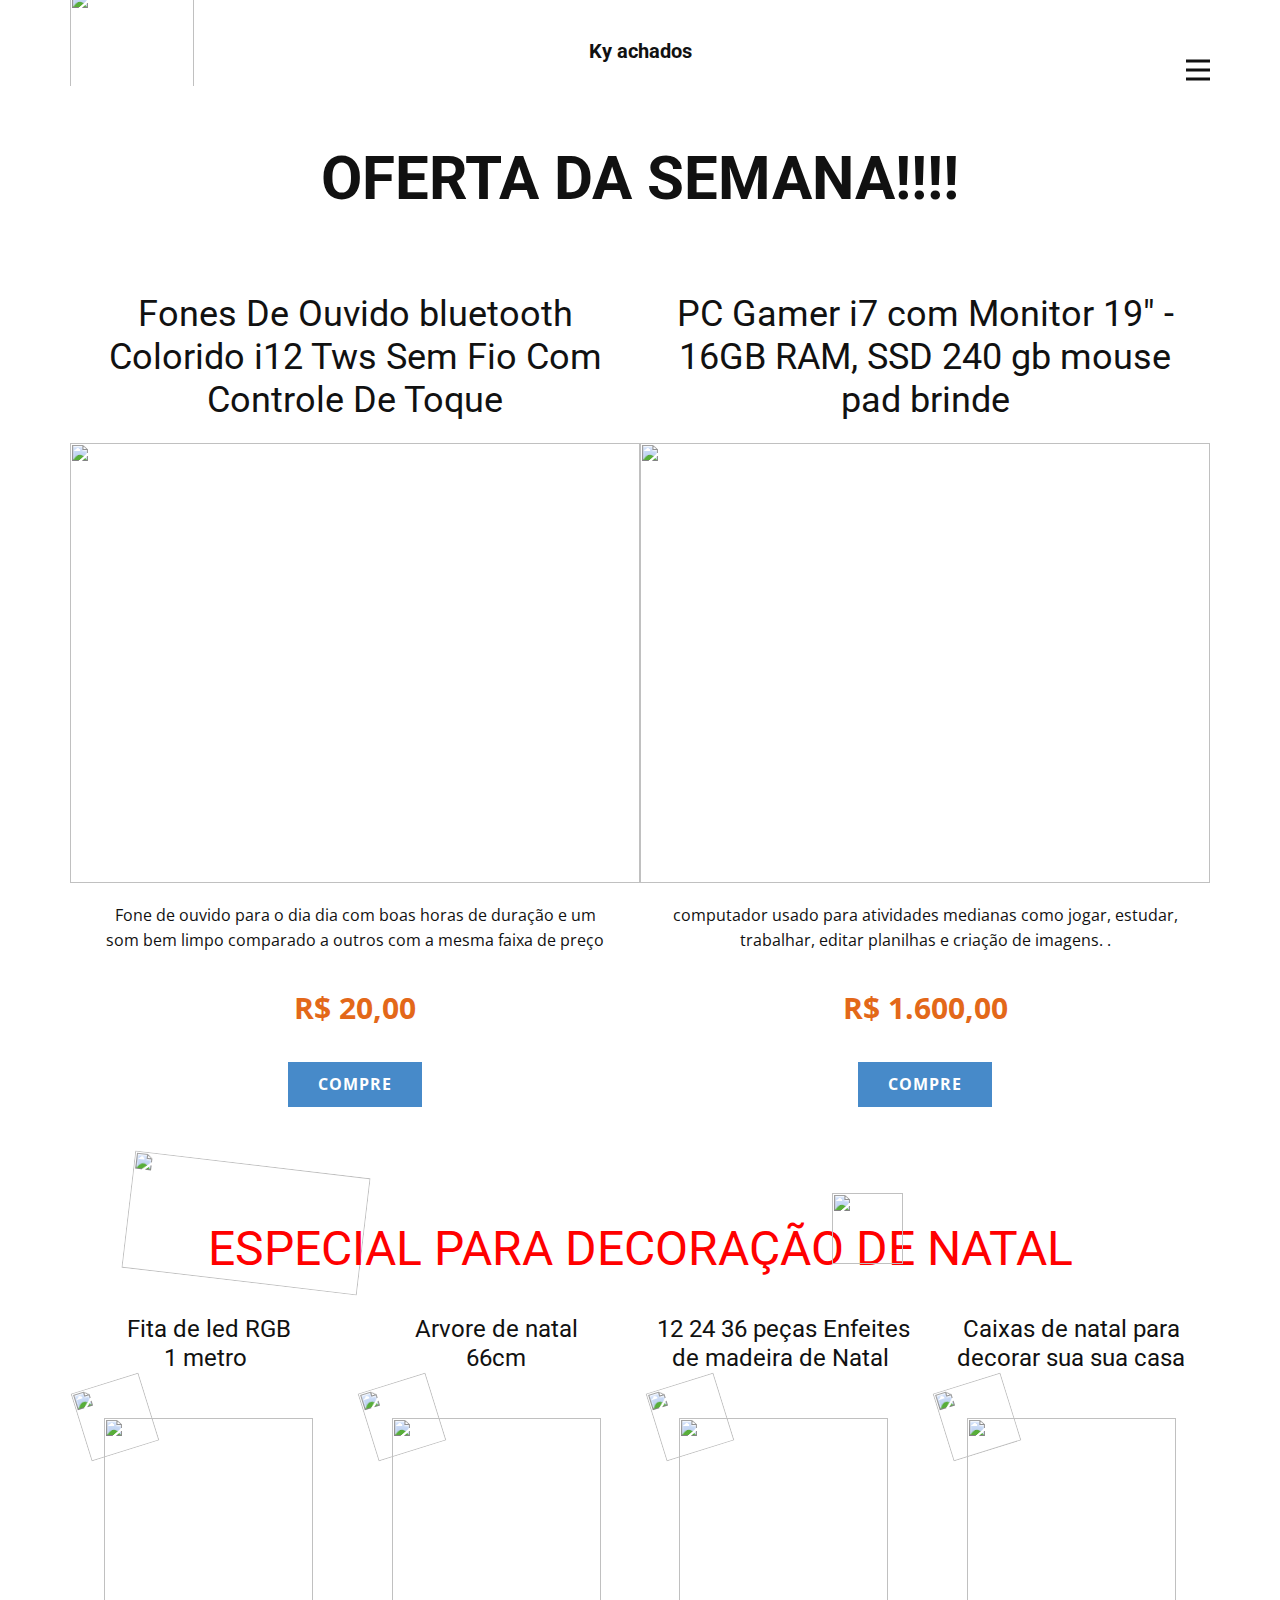
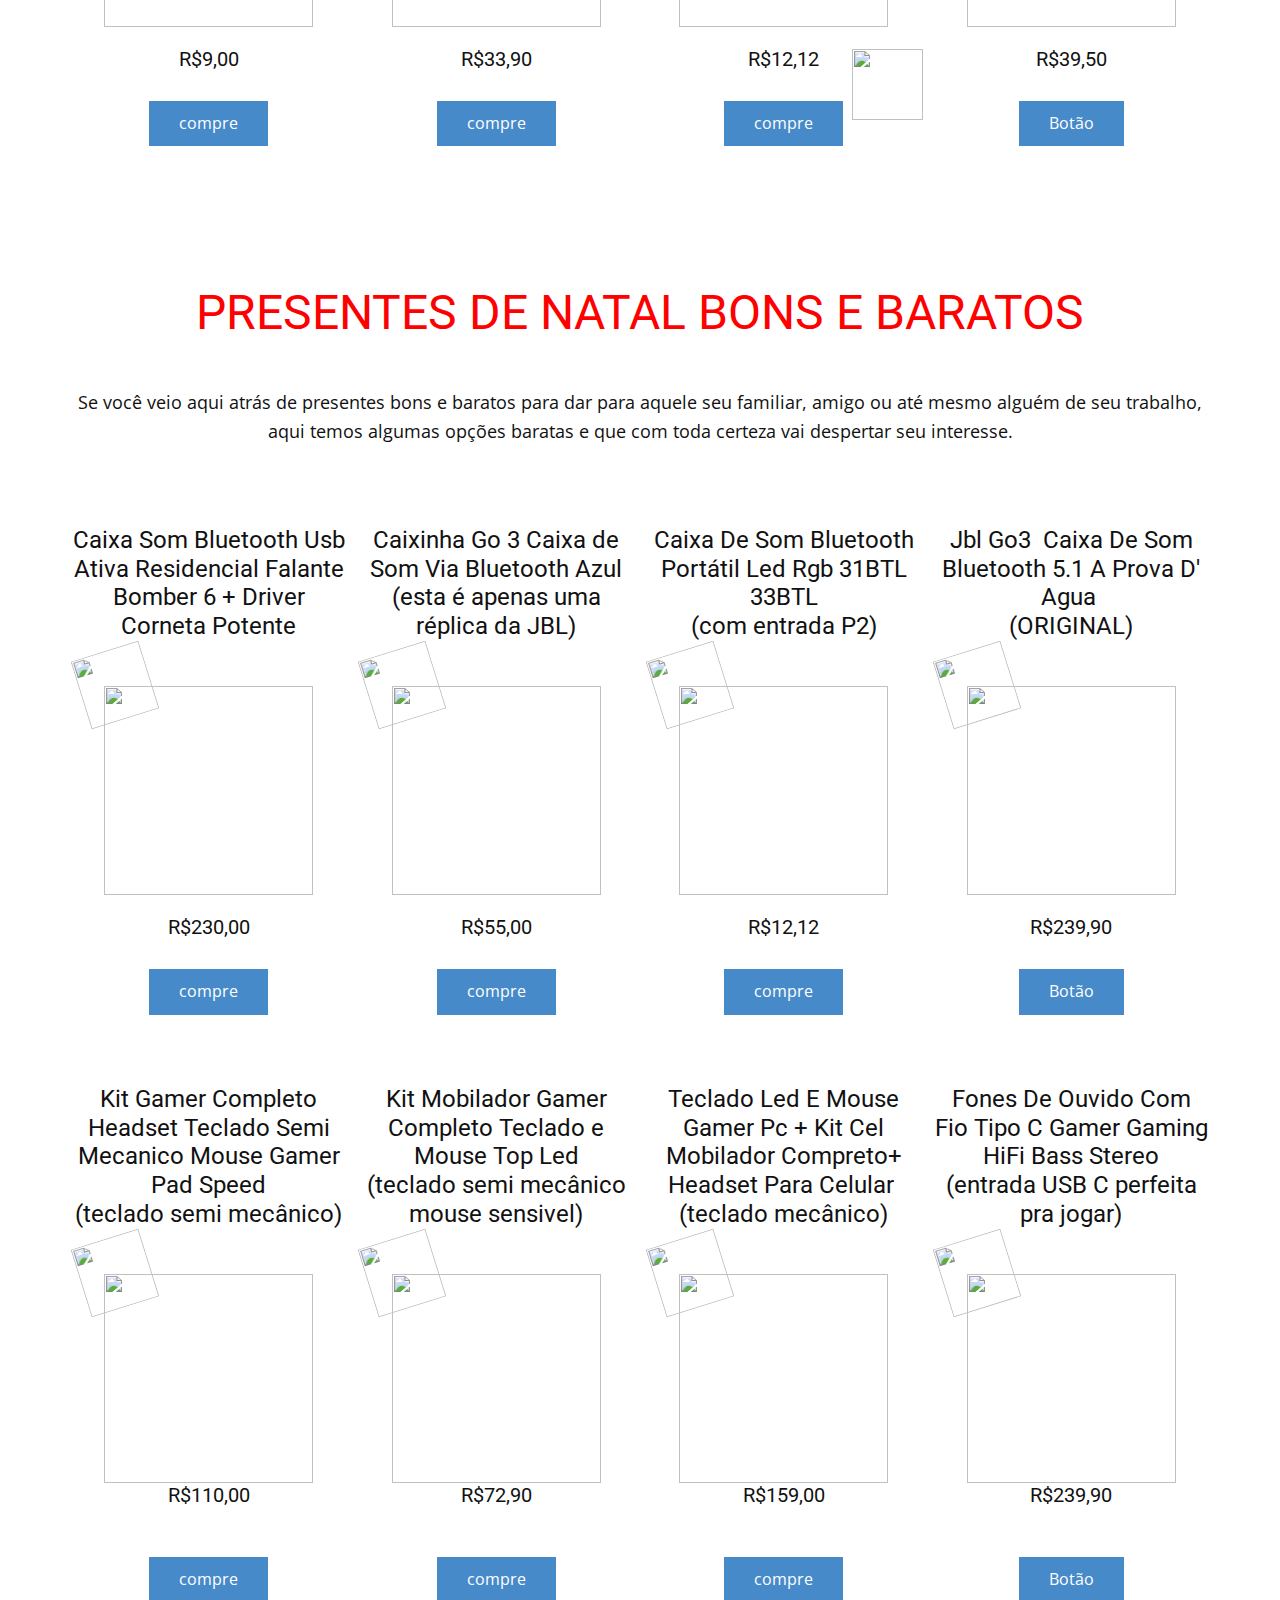
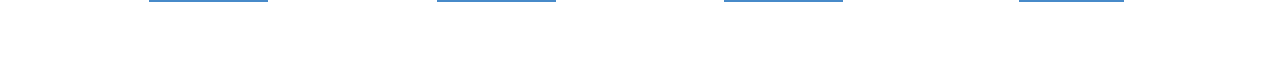
==== ofertasemana.html @ e5306073 "Add files via upload" ====
<!DOCTYPE html>
<html style="font-size: 16px;" lang="pt"><head>
    <meta name="viewport" content="width=device-width, initial-scale=1.0">
    <meta charset="utf-8">
    <meta name="keywords" content="OFERTA DA SEMANA!!!!">
    <meta name="description" content="">
    <title>ofertasemana</title>
    <link rel="stylesheet" href="nicepage.css" media="screen">
<link rel="stylesheet" href="ofertasemana.css" media="screen">
    <script class="u-script" type="text/javascript" src="jquery.js" defer=""></script>
    <script class="u-script" type="text/javascript" src="nicepage.js" defer=""></script>
    <meta name="generator" content="Nicepage 6.21.3, nicepage.com">
    <link id="u-theme-google-font" rel="stylesheet" href="https://fonts.googleapis.com/css?family=Roboto:100,100i,300,300i,400,400i,500,500i,700,700i,900,900i|Open+Sans:300,300i,400,400i,500,500i,600,600i,700,700i,800,800i">
    
    
    
    
    <script type="application/ld+json">{
		"@context": "http://schema.org",
		"@type": "Organization",
		"name": "",
		"logo": "images/kyachados.png"
}</script>
    <meta name="theme-color" content="#478ac9">
    <meta property="og:title" content="ofertasemana">
    <meta property="og:type" content="website">
  <meta data-intl-tel-input-cdn-path="intlTelInput/"></head>
  <body data-path-to-root="./" data-include-products="true" class="u-body u-xl-mode" data-lang="pt"><header class="u-clearfix u-header u-white u-header" id="sec-33ec"><div class="u-clearfix u-sheet u-sheet-1">
        <a href="#" class="u-image u-logo u-image-1" data-image-width="500" data-image-height="500">
          <img src="images/kyachados.png" class="u-logo-image u-logo-image-1">
        </a>
        <h1 class="u-align-center u-text u-text-default u-title u-text-1">Ky achados</h1>
        <nav class="u-menu u-menu-hamburger u-menu-open-right u-offcanvas u-menu-1" data-responsive-from="XL">
          <div class="menu-collapse" style="font-size: 1rem; letter-spacing: 0px;">
            <a class="u-button-style u-custom-left-right-menu-spacing u-custom-padding-bottom u-custom-top-bottom-menu-spacing u-hamburger-link u-nav-link u-text-active-palette-1-base u-text-hover-palette-2-base" href="#">
              <svg class="u-svg-link" viewBox="0 0 24 24"><use xlink:href="#menu-hamburger"></use></svg>
              <svg class="u-svg-content" version="1.1" id="menu-hamburger" viewBox="0 0 16 16" x="0px" y="0px" xmlns:xlink="http://www.w3.org/1999/xlink" xmlns="http://www.w3.org/2000/svg"><g><rect y="1" width="16" height="2"></rect><rect y="7" width="16" height="2"></rect><rect y="13" width="16" height="2"></rect>
</g></svg>
            </a>
          </div>
          <div class="u-custom-menu u-nav-container">
            <ul class="u-nav u-unstyled u-nav-1"><li class="u-nav-item"><a class="u-button-style u-nav-link u-text-active-palette-1-base u-text-hover-palette-2-base" href="./" style="padding: 10px 20px;">Página Inicial</a>
</li><li class="u-nav-item"><a class="u-button-style u-nav-link u-text-active-palette-1-base u-text-hover-palette-2-base" href="canalwhatsapp.html" style="padding: 10px 20px;">Canal Whatsapp</a>
</li><li class="u-nav-item"><a class="u-button-style u-nav-link u-text-active-palette-1-base u-text-hover-palette-2-base" href="ofertasemana.html" style="padding: 10px 20px;">Oferta da semana</a>
</li></ul>
          </div>
          <div class="u-custom-menu u-nav-container-collapse">
            <div class="u-black u-container-style u-inner-container-layout u-opacity u-opacity-95 u-sidenav u-sidenav-1" data-offcanvas-width="331.3335">
              <div class="u-inner-container-layout u-sidenav-overflow">
                <div class="u-menu-close"></div>
                <ul class="u-align-center u-nav u-popupmenu-items u-unstyled u-nav-2"><li class="u-nav-item"><a class="u-button-style u-nav-link" href="./">Página Inicial</a>
</li><li class="u-nav-item"><a class="u-button-style u-nav-link" href="canalwhatsapp.html">Canal Whatsapp</a>
</li><li class="u-nav-item"><a class="u-button-style u-nav-link" href="ofertasemana.html">Oferta da semana</a>
</li></ul>
              </div>
            </div>
            <div class="u-black u-menu-overlay u-opacity u-opacity-70"></div>
          </div>
          <style class="menu-style">@media (max-width: 1139px) {
                    [data-responsive-from="LG"] .u-nav-container {
                        display: none;
                    }
                    [data-responsive-from="LG"] .menu-collapse {
                        display: block;
                    }
                }</style>
        </nav>
      </div></header>
    <section class="u-align-center u-clearfix u-container-align-center-lg u-container-align-center-md u-container-align-center-sm u-container-align-center-xl u-white u-section-1" id="carousel_a4bb">
      <div class="u-clearfix u-sheet u-valign-middle-xs u-sheet-1">
        <h2 class="u-align-center u-text u-text-default u-text-1">OFERTA DA SEMANA!!!!</h2><!--products--><!--products_options_json--><!--{"type":"Recent","source":"","tags":"","count":""}--><!--/products_options_json-->
        <div class="custom-expanded u-expanded-width-lg u-expanded-width-md u-expanded-width-sm u-expanded-width-xl u-products u-products-1" data-site-sorting-prop="created" data-site-sorting-order="desc" data-products-datasource="site" data-items-per-page="2" data-products-id="1">
          <div class="u-list-control"></div>
          <div class="u-repeater u-repeater-1">
            <!--product_item--><div class="u-align-center u-container-align-center-lg u-container-align-center-md u-container-align-center-sm u-container-align-center-xl u-container-style u-products-item u-repeater-item u-white u-repeater-item-1" data-product-id="4">
              <div class="u-container-layout u-similar-container u-container-layout-1"><!--product_title-->
                <h4 class="u-align-center u-product-control u-text u-text-2">
                  <a class="u-product-title-link" href="products/fones-de-ouvido-bluetooth-colorido-i12-tws-sem-fio-com-controle-de-toque.html">Fones De Ouvido bluetooth Colorido i12 Tws Sem Fio Com Controle De Toque</a>
                </h4><!--/product_title--><!--product_image-->
                <a class="u-product-title-link" href="products/fones-de-ouvido-bluetooth-colorido-i12-tws-sem-fio-com-controle-de-toque.html"><img alt="" class="u-expanded-width u-image u-image-default u-product-control u-image-1" src="images/fone.webp"></a><!--/product_image--><!--product_content-->
                <div class="u-align-center u-product-control u-product-desc u-text u-text-3">Fone de ouvido para o dia dia com boas horas de duração e um som bem limpo comparado a outros com a mesma faixa de preço</div><!--/product_content--><!--product_price-->
                <div class="u-align-center u-product-control u-product-price u-product-price-1" data-add-zero-cents="true">
                  <div class="u-price-wrapper u-spacing-10"><!--product_old_price-->
                    <div class="u-hide-price u-old-price" style=" text-decoration: line-through !important;">R$&nbsp;44,50</div><!--/product_old_price--><!--product_regular_price-->
                    <div class="u-price u-text-palette-2-base" style="font-size: 1.875rem; font-weight: 700;">R$&nbsp;20,00</div><!--/product_regular_price-->
                  </div>
                </div><!--/product_price-->
                <a href="https://s.shopee.com.br/7pcD4cGwAR" class="u-border-none u-btn u-button-style u-hover-feature u-hover-palette-2-base u-palette-1-base u-btn-1">compre </a>
              </div>
            </div><!--/product_item--><!--product_item--><div class="u-align-center u-container-align-center-lg u-container-align-center-md u-container-align-center-sm u-container-align-center-xl u-container-style u-products-item u-repeater-item u-repeater-item-2" data-product-id="5">
              <div class="u-container-layout u-similar-container u-container-layout-2"><!--product_title-->
                <h4 class="u-align-center u-product-control u-text u-text-4">
                  <a class="u-product-title-link" href="products/pc-gamer-i7-com-monitor-19----16gb-ram--ssd-240-gb-mouse-pad-brinde.html">PC Gamer i7 com Monitor 19" - 16GB RAM, SSD 240 gb mouse pad brinde</a>
                </h4><!--/product_title--><!--product_image-->
                <a class="u-product-title-link" href="products/pc-gamer-i7-com-monitor-19----16gb-ram--ssd-240-gb-mouse-pad-brinde.html"><img alt="" class="u-expanded-width u-image u-image-default u-product-control u-image-2" src="images/sg-11134201-7rept-m2sml8up8vehbe.webp"></a><!--/product_image--><!--product_content-->
                <div class="u-align-center u-product-control u-product-desc u-text u-text-5">computador usado para atividades medianas como  jogar, estudar, trabalhar, editar planilhas e criação de imagens.


.</div><!--/product_content--><!--product_price-->
                <div class="u-align-center u-product-control u-product-price u-product-price-2" data-add-zero-cents="true">
                  <div class="u-price-wrapper u-spacing-10"><!--product_old_price-->
                    <div class="u-hide-price u-old-price" style=" text-decoration: line-through !important;">R$&nbsp;1.850,00</div><!--/product_old_price--><!--product_regular_price-->
                    <div class="u-price u-text-palette-2-base" style="font-size: 1.875rem; font-weight: 700;">R$&nbsp;1.600,00</div><!--/product_regular_price-->
                  </div>
                </div><!--/product_price-->
                <a href="https://s.shopee.com.br/2fu6vV8pbk" class="u-border-none u-btn u-button-style u-hover-feature u-hover-palette-2-base u-palette-1-base u-btn-2">compre </a>
              </div>
            </div><!--/product_item-->
            
          </div>
          <div class="u-list-control"></div>
        </div><!--/products-->
        <div class="u-rotation-parent u-rotation-parent-1">
          <img class="u-image u-image-contain u-image-default u-image-3" src="images/3176792.svg" alt="" data-image-width="1707" data-image-height="853">
        </div>
        <h2 class="u-align-center u-text u-text-custom-color-2 u-text-default u-text-6">ESPECIAL PARA DECORAÇÃO DE NATAL</h2>
        <img class="u-image u-image-contain u-image-default u-preserve-proportions u-image-4" src="images/pngtree-beautiful-red-santa-hat-for-christmas-day-png-image_5600573.png" alt="" data-image-width="1200" data-image-height="1200">
      </div>
      
      
    </section>
    <section class="u-clearfix u-section-2" id="sec-0d45">
      <div class="u-clearfix u-sheet u-sheet-1">
        <div class="u-expanded-width u-list u-list-1">
          <div class="u-repeater u-repeater-1">
            <div class="u-container-style u-list-item u-repeater-item">
              <div class="u-container-layout u-similar-container u-container-layout-1">
                <h4 class="u-align-center u-text u-text-default u-text-1"> Fita de led RGB<br>1 metro&nbsp;
                </h4>
                <img class="u-image u-image-contain u-image-default u-preserve-proportions u-image-1" src="images/126f2f0ca848fdf120456a7f7ab53b5e.webp" alt="" data-image-width="800" data-image-height="800">
                <div class="u-rotation-parent u-rotation-parent-1">
                  <img class="u-image u-image-contain u-image-default u-preserve-proportions u-image-2" src="https://png.pngtree.com/png-clipart/20201208/original/pngtree-beautiful-red-santa-hat-for-christmas-day-png-image_5600573.png" alt="" data-image-width="1200" data-image-height="1200">
                </div>
                <h5 class="u-text u-text-default u-text-2">R$9,00</h5>
                <a href="https://s.shopee.com.br/4VLl7VlcqA" class="u-border-none u-btn u-button-style u-hover-feature u-hover-palette-2-base u-btn-1">compre </a>
              </div>
            </div>
            <div class="u-container-style u-list-item u-repeater-item">
              <div class="u-container-layout u-similar-container u-container-layout-2">
                <h4 class="u-align-center u-text u-text-default u-text-3">Arvore de natal<br>66cm 
                </h4>
                <img class="u-image u-image-contain u-image-default u-preserve-proportions u-image-3" src="images/br-11134207-7r98o-ln5waiioxef772.webp" alt="" data-image-width="1024" data-image-height="1024">
                <div class="u-rotation-parent u-rotation-parent-2">
                  <img class="u-image u-image-contain u-image-default u-preserve-proportions u-image-4" src="https://png.pngtree.com/png-clipart/20201208/original/pngtree-beautiful-red-santa-hat-for-christmas-day-png-image_5600573.png" alt="" data-image-width="1200" data-image-height="1200">
                </div>
                <h5 class="u-text u-text-default u-text-4">R$33,90</h5>
                <a href="https://s.shopee.com.br/8UrttKpYB1" class="u-border-none u-btn u-button-style u-hover-feature u-hover-palette-2-base u-btn-2">compre </a>
              </div>
            </div>
            <div class="u-container-style u-list-item u-repeater-item">
              <div class="u-container-layout u-similar-container u-container-layout-3">
                <h4 class="u-align-center u-text u-text-default u-text-5"> 12 24 36 peças Enfeites de madeira de Natal&nbsp;</h4>
                <img class="u-image u-image-contain u-image-default u-preserve-proportions u-image-5" src="images/cn-11134207-7ras8-m18bjjas02qze7.webp" alt="" data-image-width="682" data-image-height="682">
                <div class="u-rotation-parent u-rotation-parent-3">
                  <img class="u-image u-image-contain u-image-default u-preserve-proportions u-image-6" src="https://png.pngtree.com/png-clipart/20201208/original/pngtree-beautiful-red-santa-hat-for-christmas-day-png-image_5600573.png" alt="" data-image-width="1200" data-image-height="1200">
                </div>
                <h5 class="u-text u-text-default u-text-6">R$12,12</h5>
                <a href="https://s.shopee.com.br/3fme8eLBOn" class="u-border-none u-btn u-button-style u-hover-feature u-hover-palette-2-base u-btn-3">compre </a>
              </div>
            </div>
            <div class="u-container-style u-list-item u-repeater-item">
              <div class="u-container-layout u-similar-container u-container-layout-4">
                <h4 class="u-align-center u-text u-text-default u-text-7">Caixas de natal para decorar sua sua casa</h4>
                <img class="u-image u-image-contain u-image-default u-preserve-proportions u-image-7" src="images/sg-11134201-7rdw1-lzhibd8z7gdzc3.webp" alt="" data-image-width="800" data-image-height="800">
                <div class="u-rotation-parent u-rotation-parent-4">
                  <img class="u-image u-image-contain u-image-default u-preserve-proportions u-image-8" src="https://png.pngtree.com/png-clipart/20201208/original/pngtree-beautiful-red-santa-hat-for-christmas-day-png-image_5600573.png" alt="" data-image-width="1200" data-image-height="1200">
                </div>
                <h5 class="u-text u-text-default u-text-8">R$39,50</h5>
                <a href="https://s.shopee.com.br/1LOjMSs2ab" class="u-border-none u-btn u-button-style u-hover-feature u-hover-palette-2-base u-btn-4">Botão</a>
              </div>
            </div>
          </div>
        </div>
        <img class="u-image u-image-contain u-image-default u-preserve-proportions u-image-9" src="https://png.pngtree.com/png-clipart/20201208/original/pngtree-beautiful-red-santa-hat-for-christmas-day-png-image_5600573.png" alt="" data-image-width="1200" data-image-height="1200">
        <h2 class="u-align-center u-text u-text-custom-color-2 u-text-default u-text-9">PRESENTES DE NATAL BONS E BAR<span style="font-size: 4.5rem;"></span>ATOS
        </h2>
        <p class="u-align-center u-text u-text-default u-text-10">Se você veio aqui atrás de presentes bons e baratos para dar para aquele seu familiar, amigo ou até mesmo alguém de seu trabalho, aqui temos algumas opções baratas e que com toda certeza vai despertar seu interesse.</p>
        <div class="u-expanded-width u-list u-list-2">
          <div class="u-repeater u-repeater-2">
            <div class="u-container-style u-list-item u-repeater-item">
              <div class="u-container-layout u-similar-container u-container-layout-5">
                <h4 class="u-align-center u-text u-text-default u-text-11">Caixa Som Bluetooth Usb Ativa Residencial Falante Bomber 6 + Driver Corneta Potente </h4>
                <img class="u-image u-image-contain u-image-default u-preserve-proportions u-image-10" src="images/br-11134207-7r98r-llj9vvux63p82b.webp" alt="" data-image-width="1024" data-image-height="1024">
                <div class="u-rotation-parent u-rotation-parent-5">
                  <img class="u-image u-image-contain u-image-default u-preserve-proportions u-image-11" src="https://png.pngtree.com/png-clipart/20201208/original/pngtree-beautiful-red-santa-hat-for-christmas-day-png-image_5600573.png" alt="" data-image-width="1200" data-image-height="1200">
                </div>
                <h5 class="u-text u-text-default u-text-12">R$230,00</h5>
                <a href="https://s.shopee.com.br/VpcNaRNo2" class="u-border-none u-btn u-button-style u-hover-feature u-hover-palette-2-base u-btn-5">compre </a>
              </div>
            </div>
            <div class="u-container-style u-list-item u-repeater-item">
              <div class="u-container-layout u-similar-container u-container-layout-6">
                <h4 class="u-align-center u-text u-text-default u-text-13"> Caixinha Go 3 Caixa de Som Via Bluetooth Azul<br>(esta é apenas uma réplica da JBL)
                </h4>
                <img class="u-image u-image-contain u-image-default u-preserve-proportions u-image-12" src="images/br-11134201-23010-1m6gi2r08dmvdd.webp" alt="" data-image-width="320" data-image-height="320">
                <div class="u-rotation-parent u-rotation-parent-6">
                  <img class="u-image u-image-contain u-image-default u-preserve-proportions u-image-13" src="https://png.pngtree.com/png-clipart/20201208/original/pngtree-beautiful-red-santa-hat-for-christmas-day-png-image_5600573.png" alt="" data-image-width="1200" data-image-height="1200">
                </div>
                <h5 class="u-text u-text-default u-text-14">R$55,00</h5>
                <a href="https://s.shopee.com.br/5AbRwI6Jib" class="u-border-none u-btn u-button-style u-hover-feature u-hover-palette-2-base u-btn-6">compre </a>
              </div>
            </div>
            <div class="u-container-style u-list-item u-repeater-item">
              <div class="u-container-layout u-similar-container u-container-layout-7">
                <h4 class="u-align-center u-text u-text-default u-text-15"> Caixa De Som Bluetooth Portátil Led Rgb 31BTL 33BTL<br>(com entrada P2)
                </h4>
                <img class="u-image u-image-contain u-image-default u-preserve-proportions u-image-14" src="images/br-11134207-7qukw-ljq8g5m9w80a131.webp" alt="" data-image-width="500" data-image-height="500">
                <div class="u-rotation-parent u-rotation-parent-7">
                  <img class="u-image u-image-contain u-image-default u-preserve-proportions u-image-15" src="https://png.pngtree.com/png-clipart/20201208/original/pngtree-beautiful-red-santa-hat-for-christmas-day-png-image_5600573.png" alt="" data-image-width="1200" data-image-height="1200">
                </div>
                <h5 class="u-text u-text-default u-text-16">R$12,12</h5>
                <a href="https://s.shopee.com.br/g92a831PY" class="u-border-none u-btn u-button-style u-hover-feature u-hover-palette-2-base u-btn-7">compre </a>
              </div>
            </div>
            <div class="u-container-style u-list-item u-repeater-item">
              <div class="u-container-layout u-similar-container u-container-layout-8">
                <h4 class="u-align-center u-text u-text-default u-text-17">Jbl Go3&nbsp; Caixa De Som Bluetooth 5.1 A Prova D' Agua&nbsp;<br>(ORIGINAL​)
                </h4>
                <img class="u-image u-image-contain u-image-default u-preserve-proportions u-image-16" src="images/c0b7100968b68f899c42f1f72813893f.webp" alt="" data-image-width="1024" data-image-height="1024">
                <div class="u-rotation-parent u-rotation-parent-8">
                  <img class="u-image u-image-contain u-image-default u-preserve-proportions u-image-17" src="https://png.pngtree.com/png-clipart/20201208/original/pngtree-beautiful-red-santa-hat-for-christmas-day-png-image_5600573.png" alt="" data-image-width="1200" data-image-height="1200">
                </div>
                <h5 class="u-text u-text-default u-text-18">R$239,90</h5>
                <a href="https://s.shopee.com.br/AA07tw21hk" class="u-border-none u-btn u-button-style u-hover-feature u-hover-palette-2-base u-btn-8">Botão</a>
              </div>
            </div>
          </div>
        </div>
        <div class="u-expanded-width u-list u-list-3">
          <div class="u-repeater u-repeater-3">
            <div class="u-container-style u-list-item u-repeater-item">
              <div class="u-container-layout u-similar-container u-container-layout-9">
                <h4 class="u-align-center u-text u-text-default u-text-19"> Kit Gamer Completo Headset Teclado Semi Mecanico Mouse Gamer Pad Speed<br>(teclado semi mecânico)
                </h4>
                <img class="u-image u-image-contain u-image-default u-preserve-proportions u-image-18" src="images/br-11134207-7qukw-lf19hx28ad5rb0.webp" alt="" data-image-width="1024" data-image-height="1024">
                <div class="u-rotation-parent u-rotation-parent-9">
                  <img class="u-image u-image-contain u-image-default u-preserve-proportions u-image-19" src="https://png.pngtree.com/png-clipart/20201208/original/pngtree-beautiful-red-santa-hat-for-christmas-day-png-image_5600573.png" alt="" data-image-width="1200" data-image-height="1200">
                </div>
                <h5 class="u-text u-text-default u-text-20">R$110,00</h5>
                <a href="https://s.shopee.com.br/6ATz8lv5Cc" class="u-border-none u-btn u-button-style u-hover-feature u-hover-palette-2-base u-btn-9">compre </a>
              </div>
            </div>
            <div class="u-container-style u-list-item u-repeater-item">
              <div class="u-container-layout u-similar-container u-container-layout-10">
                <h4 class="u-align-center u-text u-text-default u-text-21">Kit Mobilador Gamer Completo Teclado e Mouse Top Led<br>(teclado semi mecânico<br>mouse sensivel) 
                </h4>
                <img class="u-image u-image-contain u-image-default u-preserve-proportions u-image-20" src="images/br-11134207-7r98o-ls8wd7u193qcfd.webp" alt="" data-image-width="1024" data-image-height="1024">
                <div class="u-rotation-parent u-rotation-parent-10">
                  <img class="u-image u-image-contain u-image-default u-preserve-proportions u-image-21" src="https://png.pngtree.com/png-clipart/20201208/original/pngtree-beautiful-red-santa-hat-for-christmas-day-png-image_5600573.png" alt="" data-image-width="1200" data-image-height="1200">
                </div>
                <h5 class="u-text u-text-default u-text-22">R$72,90</h5>
                <a href="https://s.shopee.com.br/30WxND9c0C" class="u-border-none u-btn u-button-style u-hover-feature u-hover-palette-2-base u-btn-10">compre </a>
              </div>
            </div>
            <div class="u-container-style u-list-item u-repeater-item">
              <div class="u-container-layout u-similar-container u-container-layout-11">
                <h4 class="u-align-center u-text u-text-default u-text-23">Teclado Led E Mouse Gamer Pc + Kit Cel Mobilador Compreto+ Headset Para Celular&nbsp; (teclado mecânico) </h4>
                <img class="u-image u-image-contain u-image-default u-preserve-proportions u-image-22" src="images/br-11134207-7r98o-m0yoefpvpdms93.webp" alt="" data-image-width="800" data-image-height="800">
                <div class="u-rotation-parent u-rotation-parent-11">
                  <img class="u-image u-image-contain u-image-default u-preserve-proportions u-image-23" src="https://png.pngtree.com/png-clipart/20201208/original/pngtree-beautiful-red-santa-hat-for-christmas-day-png-image_5600573.png" alt="" data-image-width="1200" data-image-height="1200">
                </div>
                <h5 class="u-text u-text-default u-text-24">R$159,00</h5>
                <a href="https://s.shopee.com.br/9pNHVs32Fn" class="u-border-none u-btn u-button-style u-hover-feature u-hover-palette-2-base u-btn-11">compre </a>
              </div>
            </div>
            <div class="u-container-style u-list-item u-repeater-item">
              <div class="u-container-layout u-similar-container u-container-layout-12">
                <h4 class="u-align-center u-text u-text-default u-text-25">Fones De Ouvido Com Fio Tipo C Gamer Gaming HiFi Bass Stereo<br>(entrada USB C perfeita pra jogar) 
                </h4>
                <img class="u-image u-image-contain u-image-default u-preserve-proportions u-image-24" src="images/sg-11134201-7qve3-lfhvjp17ymea30.webp" alt="" data-image-width="800" data-image-height="800">
                <div class="u-rotation-parent u-rotation-parent-12">
                  <img class="u-image u-image-contain u-image-default u-preserve-proportions u-image-25" src="https://png.pngtree.com/png-clipart/20201208/original/pngtree-beautiful-red-santa-hat-for-christmas-day-png-image_5600573.png" alt="" data-image-width="1200" data-image-height="1200">
                </div>
                <h5 class="u-text u-text-default u-text-26">R$239,90</h5>
                <a href="https://s.shopee.com.br/6V6pagUL3N" class="u-border-none u-btn u-button-style u-hover-feature u-hover-palette-2-base u-btn-12">Botão</a>
              </div>
            </div>
          </div>
        </div>
      </div>
      
      
      
      
      
      
      
      
      
      
      
      
    </section>
    
    
    
 
  <section class="u-black u-clearfix u-container-style u-dialog-block u-opacity u-opacity-70 u-payment-dialog u-valign-middle u-dialog-section-5" id="sec-a10b">
      <div class="u-align-center u-container-style u-dialog u-radius-25 u-shape-round u-white u-dialog-1">
        <div class="u-container-layout u-valign-top u-container-layout-1">
          <h5 class="u-align-left u-text u-text-1">Buy Now</h5>
          <div class="u-expanded-width u-products u-products-1" data-site-sorting-prop="created" data-site-sorting-order="desc" data-items-per-page="1">
            <div class="u-list-control"></div>
            <div class="u-repeater u-repeater-1">
              <!--product_item--><div class="u-container-style u-products-item u-repeater-item">
                <div class="u-container-layout u-similar-container u-container-layout-2">
                  <h5 class="u-align-left u-product-control u-text u-text-2">
                    <a class="u-product-title-link" href="#">Product 1 Title</a>
                  </h5>
                  <div class="u-align-left u-product-control u-product-desc u-text u-text-3">
                    <p>Sample text. Lorem ipsum dolor sit amet, consectetur adipiscing elit nullam nunc justo sagittis suscipit ultrices.</p>
                  </div>
                  <div class="u-align-left u-product-control u-product-quantity u-product-quantity-1">
                    <div class="u-hidden u-quantity-label">Quantity</div>
                    <div class="u-border-1 u-border-grey-30 u-quantity-input u-radius-50">
                      <a class="disabled minus u-button-style u-quantity-button u-text-body-color">
                        <svg xmlns="http://www.w3.org/2000/svg" viewBox="0 0 16 16"><path d="m 4 8 h 8" fill="none" stroke="currentColor" stroke-width="1" fill-rule="evenodd"></path></svg>
                      </a>
                      <input class="u-input" type="text" value="1" pattern="[0-9]+">
                      <a class="plus u-button-style u-quantity-button u-text-body-color">
                        <svg xmlns="http://www.w3.org/2000/svg" viewBox="0 0 16 16"><path d="m 4 8 h 8 M 8 4 v 8" fill="none" stroke="currentColor" stroke-width="1" fill-rule="evenodd"></path></svg>
                      </a>
                    </div>
                  </div>
                  <div data-add-zero-cents="true" class="u-align-left u-product-control u-product-price u-product-price-1">
                    <div class="u-price-wrapper u-spacing-10">
                      <div class="u-old-price" style="text-decoration: line-through !important;">$20.00</div>
                      <div class="u-price" style="font-size: 1.25rem; font-weight: 700;">$17.00</div>
                    </div>
                  </div>
                </div>
              </div><!--/product_item-->
            </div>
            <div class="u-list-control"></div>
          </div>
          <div class="u-expanded-width u-payment-services u-tab-links-align-justify u-tab-payment u-tab-vertical u-tabs u-payment-services-1" data-payment-order-approved-message="Your order has been approved. Thank you!" data-payment-order-cancelled-message="Unable to process your order. Please try again later.">
            <ul class="u-tab-list u-unstyled" role="tablist"><li class="u-tab-item" role="presentation"><a class="active u-active-grey-10 u-button-style u-payment-paypal u-tab-link u-text-body-color" id="link-tab-9cb3" href="#tab-9cb3" role="tab" aria-controls="tab-9cb3" aria-selected="true"><input type="radio" class="u-field-input u-grey-15 u-radius-15" name="payment-group" checked="checked"><span>Paypal</span><svg class="u-svg-content" xmlns="http://www.w3.org/2000/svg" x="0px" y="0px"><path fill="#009EE3" d="M11,5.9H18c3.8,0,5.2,1.9,4.9,4.7c-0.3,4.7-3.2,7.2-6.9,7.2h-1.9c-0.5,0-0.8,0.3-0.9,1.3l-0.8,4.3
  c-0.1,0.3-0.2,0.5-0.5,0.6H7.6c-0.4,0-0.5-0.3-0.4-1l2.6-16C9.9,6.3,10.2,5.9,11,5.9z"></path><path fill="#113984" d="M6.7,0h7.1c2,0,4.3,0.1,5.9,1.5c1.1,0.9,1.6,2.4,1.5,4c-0.4,5.4-3.7,8.5-8,8.5H9.6c-0.6,0-0.9,0.4-1.2,1.5
  l-0.9,5.1C7.4,21,7.3,21.3,7,21.3H2.6C2,21.3,1.9,21,2,20.1L5.2,1.3C5.3,0.4,5.7,0,6.7,0z"></path><path fill="#172C70" d="M8.6,14.8l1.3-7.9c0.1-0.7,0.5-1,1.3-1h7.1c1.2,0,2.1,0.2,2.8,0.5c-0.7,4.8-3.8,7.5-7.9,7.5H9.6
  C9.1,13.9,8.8,14.1,8.6,14.8z"></path></svg>
</a>
</li><li class="u-tab-item" role="presentation"><a class="u-active-grey-10 u-button-style u-payment-stripe u-tab-link u-text-body-color" id="link-tab-ab80" href="#tab-ab80" role="tab" aria-controls="tab-ab80" aria-selected="false"><input type="radio" class="u-field-input u-grey-15 u-radius-15" name="payment-group"><span>Stripe</span><svg class="u-svg-content" xmlns="http://www.w3.org/2000/svg" x="0px" y="0px" viewBox="0 0 24 24"><path fill="#635BFF" d="M14,9.2c-2.3-0.8-3.4-1.5-3.4-2.4c0-0.8,0.8-1.3,2-1.3c2.3,0,4.7,0.8,6.4,1.6l0.9-5.5
  c-1.3-0.5-4-1.6-7.7-1.6C9.6,0,7.5,0.7,5.8,1.9C4.1,3.2,3.4,4.9,3.4,7.2c0,4,2.6,5.7,6.8,7.2c2.7,0.9,3.6,1.6,3.6,2.5
  c0,0.9-0.9,1.6-2.4,1.6c-1.9,0-5.2-0.9-7.3-2.1L3,22c1.8,0.9,5.1,2,8.7,2c2.8,0,5.1-0.7,6.6-1.9c1.8-1.3,2.7-3.2,2.7-5.7
  C20.9,12.3,18.2,10.7,14,9.2L14,9.2z"></path></svg>
</a>
</li></ul>
            <div class="u-tab-content">
              <div class="u-container-style u-payment-paypal u-tab-active u-tab-pane" id="tab-9cb3" role="tabpanel" aria-labelledby="link-tab-9cb3">
                <div class="u-container-layout u-payment-services-inner u-container-layout-3">Loading...</div>
              </div>
              <div class="u-container-style u-payment-stripe u-tab-pane" id="tab-ab80" role="tabpanel" aria-labelledby="link-tab-ab80">
                <div class="u-container-layout u-container-layout-4">
                  <a href="#" class="u-btn u-button-style u-stripe-button u-btn-1">Pay with Stripe</a>
                </div>
              </div>
            </div>
          </div>
        </div><button class="u-dialog-close-button u-icon u-text-grey-40 u-icon-1"><svg class="u-svg-link" preserveAspectRatio="xMidYMin slice" viewBox="0 0 16 16" style=""><use xmlns:xlink="http://www.w3.org/1999/xlink" xlink:href="#svg-efe9"></use></svg><svg xmlns="http://www.w3.org/2000/svg" xmlns:xlink="http://www.w3.org/1999/xlink" version="1.1" xml:space="preserve" class="u-svg-content" viewBox="0 0 16 16" x="0px" y="0px" id="svg-efe9"><rect x="7" y="0" transform="matrix(0.7071 -0.7071 0.7071 0.7071 -3.3138 8.0002)" width="2" height="16"></rect><rect x="0" y="7" transform="matrix(0.7071 -0.7071 0.7071 0.7071 -3.3138 8.0002)" width="16" height="2"></rect></svg></button>
      </div>
    </section><style>.u-dialog-section-5 .u-dialog-1 {
  width: 570px;
  min-height: 578px;
  height: auto;
  box-shadow: 0px 0px 8px 0px rgba(0,0,0,0.2);
  margin: 60px auto;
}

.u-dialog-section-5 .u-container-layout-1 {
  padding: 34px 35px;
}

.u-dialog-section-5 .u-text-1 {
  font-weight: 700;
  margin: 0 165px 0 0;
}

.u-dialog-section-5 .u-products-1 {
  margin-top: 30px;
  margin-bottom: 0;
}

.u-dialog-section-5 .u-repeater-1 {
  grid-template-columns: 100%;
  min-height: 206px;
  grid-gap: 10px;
}

.u-dialog-section-5 .u-container-layout-2 {
  padding: 0 0 30px;
}

.u-dialog-section-5 .u-text-2 {
  background-image: none;
  margin: 0;
}

.u-dialog-section-5 .u-text-3 {
  font-size: 0.875rem;
  margin: 20px 0 0;
}

.u-dialog-section-5 .u-product-quantity-1 {
  width: 125px;
  margin: 30px auto 0 0;
}

.u-dialog-section-5 .u-product-price-1 {
  margin: -34px 0 0 auto;
}

.u-dialog-section-5 .u-payment-services-1 {
  min-height: 250px;
  min-width: 50px;
  margin: 0;
}

.u-dialog-section-5 .u-container-layout-3 {
  padding: 20px 0 0;
}

.u-dialog-section-5 .u-container-layout-4 {
  padding: 20px 0 0;
}

.u-dialog-section-5 .u-btn-1 {
  width: 100%;
  margin: 0 auto;
}

.u-dialog-section-5 .u-icon-1 {
  width: 20px;
  height: 20px;
  left: auto;
  top: 36px;
  position: absolute;
  right: 35px;
  padding: 0;
}

@media (max-width: 1199px) {
  .u-dialog-section-5 .u-text-1 {
    margin-right: 165px;
  }

  .u-dialog-section-5 .u-payment-services-1 {
    margin-right: initial;
    margin-left: initial;
  }
}

@media (max-width: 991px) {
  .u-dialog-section-5 .u-container-layout-1 {
    padding: 30px;
  }

  .u-dialog-section-5 .u-container-layout-3 {
    padding-bottom: 0;
    padding-left: 0;
    padding-right: 0;
  }

  .u-dialog-section-5 .u-container-layout-4 {
    padding-bottom: 0;
    padding-left: 0;
    padding-right: 0;
  }

  .u-dialog-section-5 .u-icon-1 {
    top: 32px;
    right: 30px;
  }
}

@media (max-width: 767px) {
  .u-dialog-section-5 .u-dialog-1 {
    width: 540px;
  }
}

@media (max-width: 575px) {
  .u-dialog-section-5 .u-dialog-1 {
    width: 340px;
  }

  .u-dialog-section-5 .u-container-layout-1 {
    padding-left: 20px;
    padding-right: 20px;
  }

  .u-dialog-section-5 .u-text-1 {
    margin-right: 5px;
  }

  .u-dialog-section-5 .u-icon-1 {
    right: 20px;
  }
}</style>
</body></html>
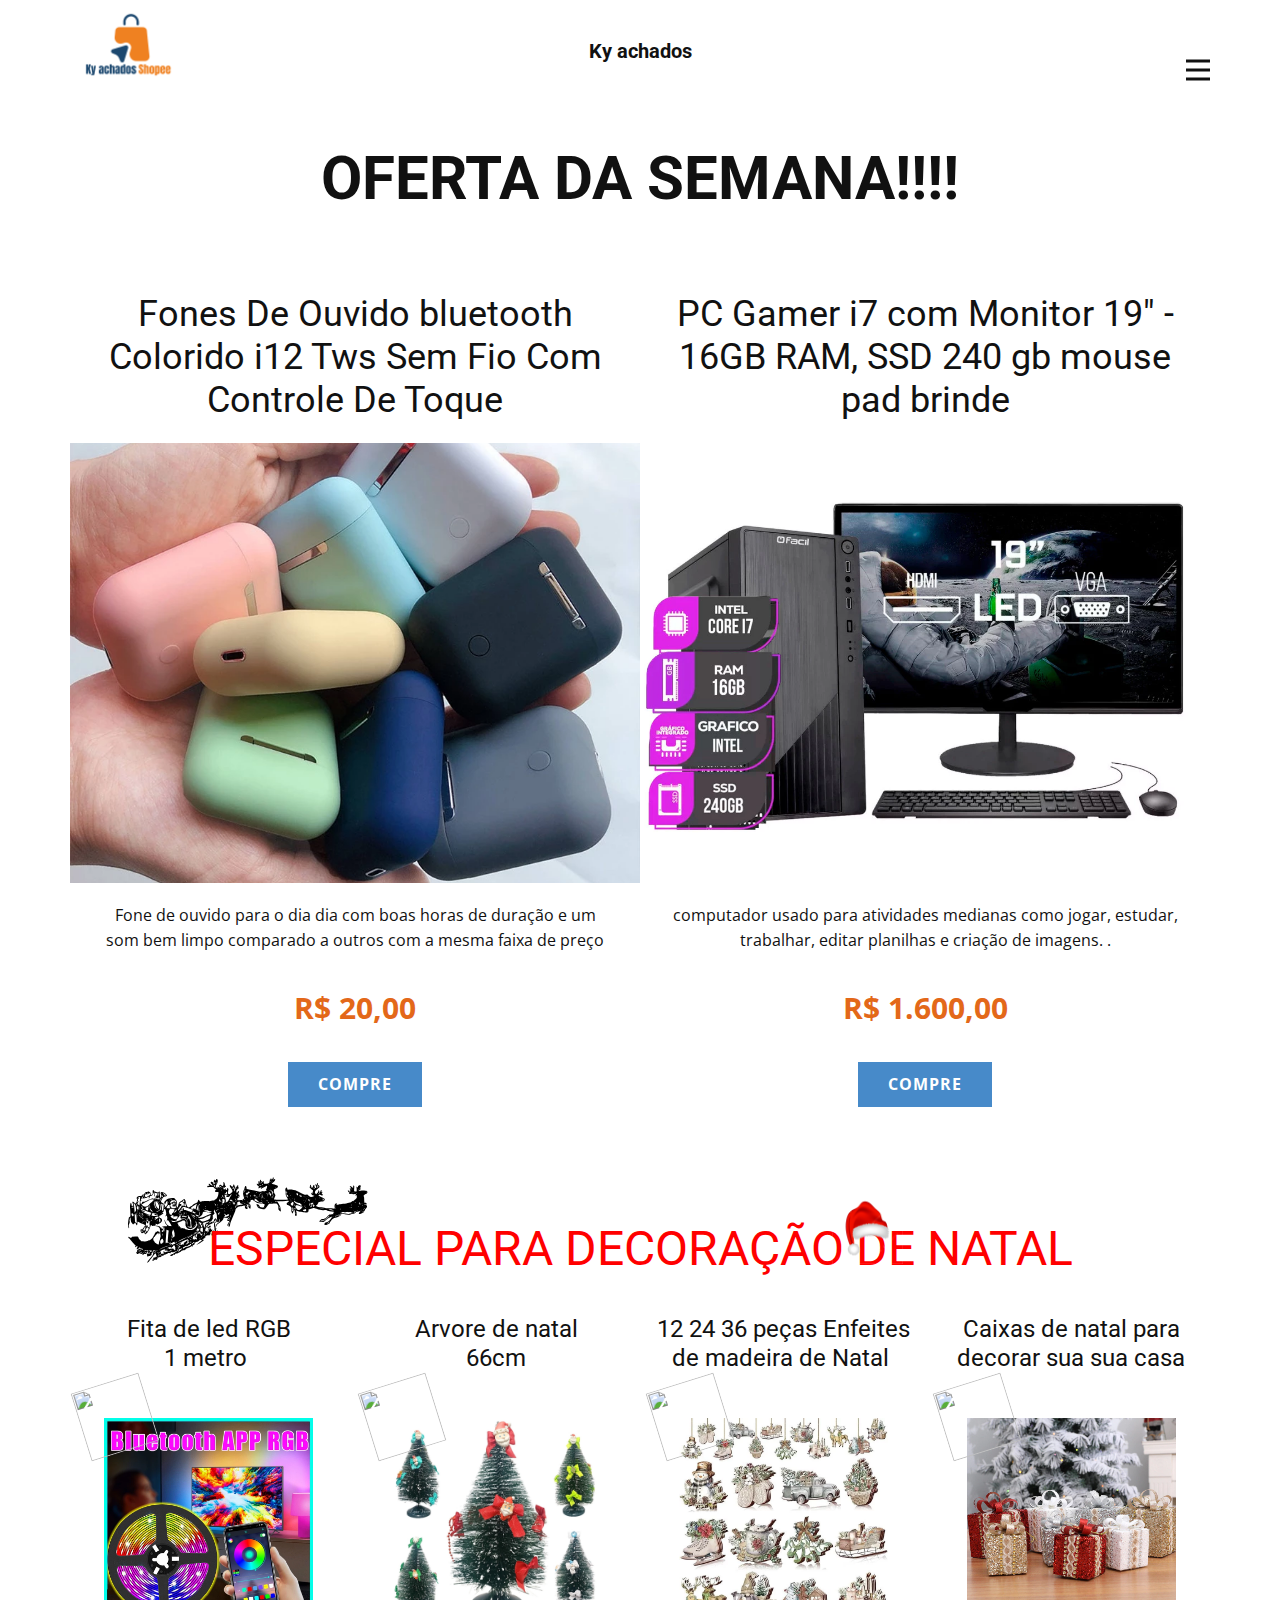
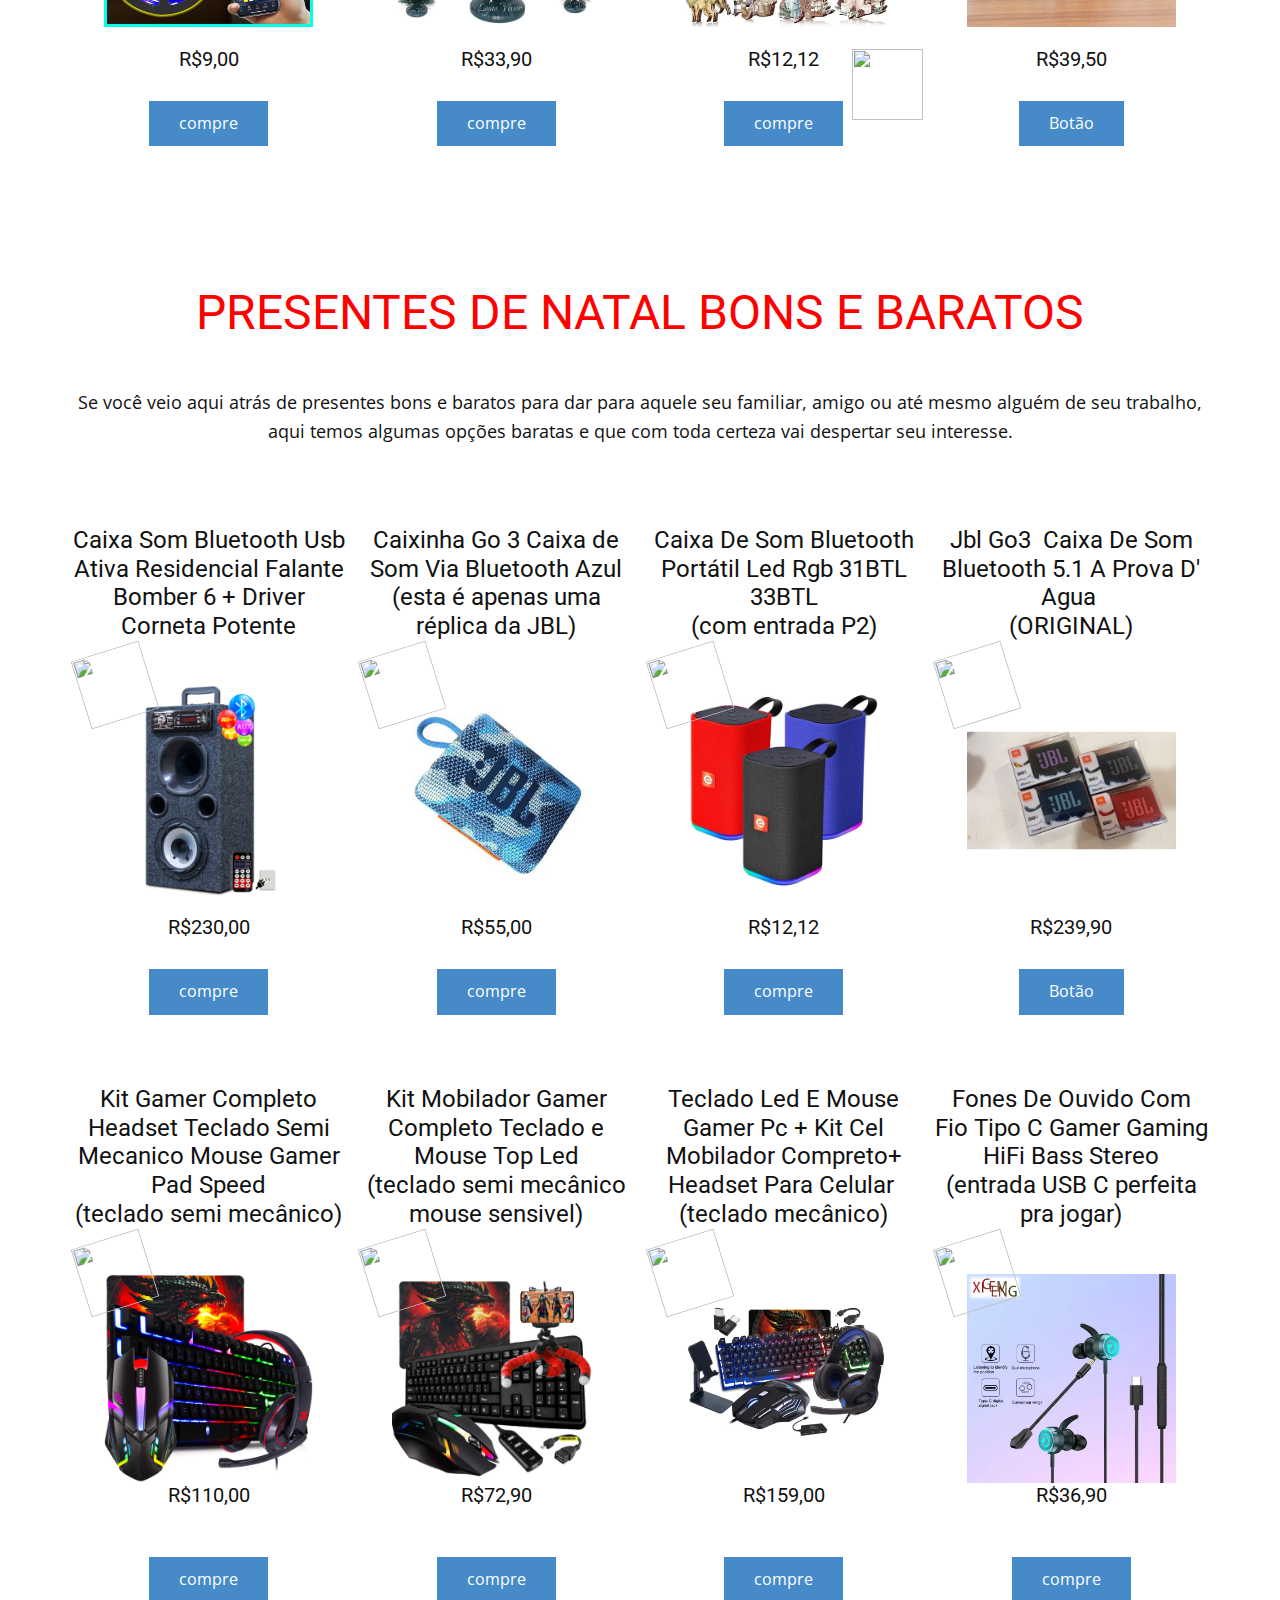
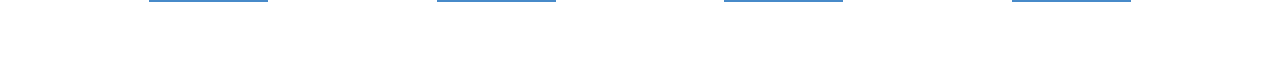
==== commit 0839d9fd: "Update ofertasemana.html" ====
--- a/ofertasemana.html
+++ b/ofertasemana.html
@@ -271,8 +271,8 @@
                 <div class="u-rotation-parent u-rotation-parent-12">
                   <img class="u-image u-image-contain u-image-default u-preserve-proportions u-image-25" src="https://png.pngtree.com/png-clipart/20201208/original/pngtree-beautiful-red-santa-hat-for-christmas-day-png-image_5600573.png" alt="" data-image-width="1200" data-image-height="1200">
                 </div>
-                <h5 class="u-text u-text-default u-text-26">R$239,90</h5>
-                <a href="https://s.shopee.com.br/6V6pagUL3N" class="u-border-none u-btn u-button-style u-hover-feature u-hover-palette-2-base u-btn-12">Botão</a>
+                <h5 class="u-text u-text-default u-text-26">R$36,90</h5>
+                <a href="https://s.shopee.com.br/6V6pagUL3N" class="u-border-none u-btn u-button-style u-hover-feature u-hover-palette-2-base u-btn-12">compre</a>
               </div>
             </div>
           </div>
@@ -496,4 +496,4 @@
     right: 20px;
   }
 }</style>
-</body></html>+</body></html>
